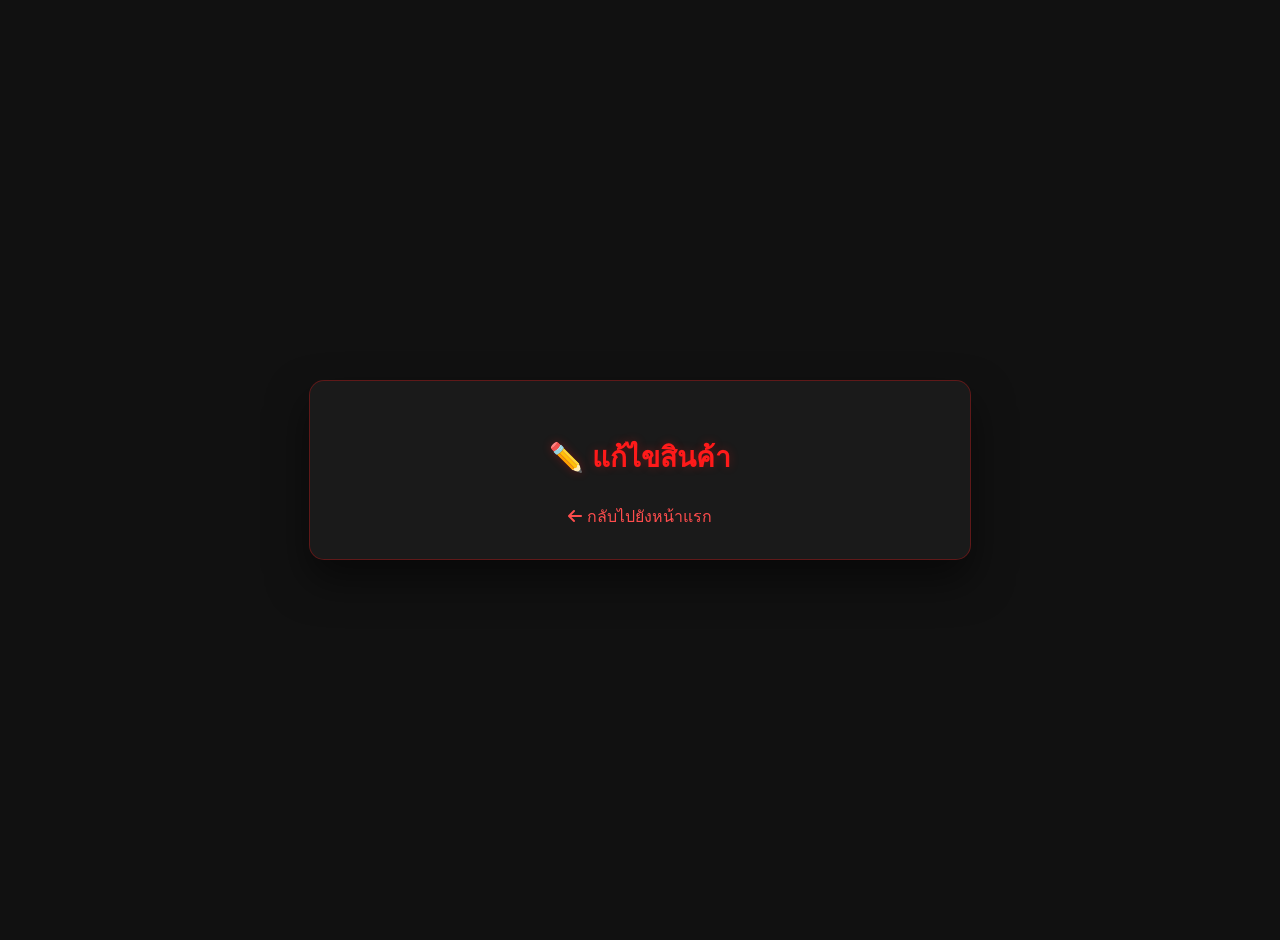
==== edit.html @ a6cf19a9 "Add files via upload" ====
<!DOCTYPE html>
<html lang="th">
<head>
    <meta charset="UTF-8">
    <meta name="viewport" content="width=device-width, initial-scale=1.0">
    <title>แก้ไขสินค้า | ร้านตรายางออนไลน์</title>
    <link rel="stylesheet" href="https://cdnjs.cloudflare.com/ajax/libs/font-awesome/6.4.0/css/all.min.css">
    <link rel="icon" type="image/png" href="../assets/img/LG.jpg">
    <style>
        /* คัดลอก CSS จาก edit.php ทั้งหมดมาวางไว้ที่นี่ */
        :root {
            --primary-red: #ff1a1a;
            --dark-red: #cc0000;
            --light-red: #ff4d4d;
            --bg-dark: #111;
            --bg-card: #1a1a1a;
            --text-light: #eee;
            --text-gray: #bbb;
        }
        
        body {
            font-family: 'Segoe UI', Tahoma, Geneva, Verdana, sans-serif;
            background: var(--bg-dark);
            min-height: 100vh;
            display: flex;
            justify-content: center;
            align-items: center;
            padding: 20px;
            margin: 0;
        }

        .container {
            background: var(--bg-card);
            max-width: 600px;
            width: 100%;
            padding: 30px;
            border-radius: 15px;
            box-shadow: 0 20px 40px rgba(0,0,0,0.5);
            border: 1px solid rgba(255, 26, 26, 0.3);
        }

        h2 {
            text-align: center;
            margin-bottom: 25px;
            color: var(--primary-red);
            font-size: 28px;
            text-shadow: 0 0 10px rgba(255, 26, 26, 0.3);
        }

        label {
            display: block;
            margin-top: 15px;
            font-weight: bold;
            color: var(--light-red);
            margin-bottom: 5px;
        }

        input, textarea, select {
            width: 100%;
            padding: 12px;
            margin-top: 5px;
            border: 2px solid rgba(255, 26, 26, 0.3);
            border-radius: 8px;
            background: #222;
            color: var(--text-light);
            font-size: 16px;
            transition: all 0.3s;
            box-sizing: border-box;
        }

        input:focus, textarea:focus, select:focus {
            outline: none;
            border-color: var(--primary-red);
            box-shadow: 0 0 10px rgba(255, 26, 26, 0.5);
        }

        textarea {
            resize: vertical;
            min-height: 100px;
            max-height: 200px;
        }

        .btn-group {
            margin-top: 25px;
            display: flex;
            gap: 15px;
        }

        button {
            flex: 1;
            padding: 14px;
            border: none;
            border-radius: 8px;
            cursor: pointer;
            font-size: 16px;
            font-weight: bold;
            transition: all 0.3s;
        }

        .save {
            background: linear-gradient(135deg, #28a745 0%, #1e7e34 100%);
            color: #fff;
        }

        .save:hover {
            background: linear-gradient(135deg, #1e7e34 0%, #145c2c 100%);
            transform: translateY(-2px);
            box-shadow: 0 5px 15px rgba(40, 167, 69, 0.4);
        }

        .cancel {
            background: linear-gradient(135deg, #dc3545 0%, #c82333 100%);
            color: #fff;
        }

        .cancel:hover {
            background: linear-gradient(135deg, #c82333 0%, #a71d2a 100%);
            transform: translateY(-2px);
            box-shadow: 0 5px 15px rgba(220, 53, 69, 0.4);
        }

        img {
            display: block;
            width: 100%;
            max-height: 300px;
            object-fit: contain;
            border-radius: 8px;
            margin-top: 10px;
            border: 2px solid rgba(255, 255, 255, 0.1);
            background: #111;
            padding: 10px;
            cursor: pointer;
            transition: all 0.3s;
        }

        img:hover {
            transform: scale(1.02);
            border-color: var(--primary-red);
        }

        .current-image {
            margin-top: 20px;
            padding: 15px;
            background: rgba(255, 255, 255, 0.05);
            border-radius: 8px;
            border-left: 4px solid var(--primary-red);
        }

        .current-image h4 {
            color: var(--primary-red);
            margin-top: 0;
            margin-bottom: 10px;
        }

        .file-input-wrapper {
            position: relative;
            overflow: hidden;
            display: inline-block;
            width: 100%;
            margin-top: 10px;
        }

        .file-input-wrapper input[type=file] {
            position: absolute;
            left: 0;
            top: 0;
            opacity: 0;
            width: 100%;
            height: 100%;
            cursor: pointer;
        }

        .file-input-label {
            display: flex;
            align-items: center;
            justify-content: space-between;
            padding: 12px;
            background: #222;
            border: 2px solid rgba(255, 26, 26, 0.3);
            border-radius: 8px;
            color: var(--text-gray);
            cursor: pointer;
            transition: all 0.3s;
        }

        .file-input-label:hover {
            border-color: var(--primary-red);
            color: var(--text-light);
        }

        .form-group {
            margin-bottom: 20px;
        }

        .message {
            padding: 12px;
            border-radius: 8px;
            margin-bottom: 20px;
            text-align: center;
            display: none;
        }

        .message.success {
            background: rgba(40, 167, 69, 0.2);
            color: #4CAF50;
            border: 1px solid rgba(40, 167, 69, 0.4);
        }

        .message.error {
            background: rgba(220, 53, 69, 0.2);
            color: #f44336;
            border: 1px solid rgba(220, 53, 69, 0.4);
        }

        .back-link {
            text-align: center;
            margin-top: 20px;
        }

        .back-link a {
            color: var(--light-red);
            text-decoration: none;
            display: inline-flex;
            align-items: center;
            gap: 5px;
            transition: all 0.3s;
        }

        .back-link a:hover {
            color: var(--primary-red);
            text-decoration: underline;
        }
        
        .modal {
            display: none;
            position: fixed;
            z-index: 1001;
            left: 0;
            top: 0;
            width: 100%;
            height: 100%;
            background: rgba(0, 0, 0, 0.9);
            justify-content: center;
            align-items: center;
        }
        
        .modal-content {
            max-width: 90%;
            max-height: 90%;
            border-radius: 10px;
            box-shadow: 0 0 30px rgba(255, 26, 26, 0.3);
        }
        
        .close-modal {
            position: absolute;
            top: 20px;
            right: 30px;
            color: white;
            font-size: 40px;
            cursor: pointer;
            transition: all 0.3s;
        }
        
        .close-modal:hover {
            color: var(--primary-red);
            transform: rotate(90deg);
        }
        
        #image-preview {
            max-width: 200px;
            border-radius: 8px;
            cursor: pointer;
        }
        
        small {
            color: var(--text-gray);
            font-size: 12px;
            display: block;
            margin-top: 5px;
        }

        .price-info {
            background: rgba(255, 26, 26, 0.1);
            padding: 12px;
            border-radius: 8px;
            margin: 10px 0;
            border-left: 3px solid var(--primary-red);
        }

        .price-info p {
            margin: 5px 0;
            color: var(--text-gray);
        }

        .price-info strong {
            color: var(--primary-red);
        }

        .loading {
            text-align: center;
            padding: 3rem;
            color: #e50914;
        }
    </style>
</head>
<body>

<div class="container">
    <h2>✏️ แก้ไขสินค้า</h2>
    
    <div id="message" class="message" style="display: none;"></div>
    <div id="loading" class="loading" style="display: none;">
        <i class="fas fa-spinner fa-spin fa-3x"></i>
        <p>กำลังโหลดข้อมูล...</p>
    </div>
    
    <form id="edit-product-form" style="display: none;">
        <input type="hidden" name="product_id" id="product_id">
        
        <div class="form-group">
            <label>ชื่อสินค้า *</label>
            <input type="text" name="product_name" id="product_name" 
                   placeholder="ชื่อสินค้า" required>
        </div>
        
        <div class="form-group">
            <label>ประเภทตรายาง *</label>
            <select name="product_category" id="product_category" required>
                <option value="">เลือกประเภท</option>
            </select>
            <small>เลือกประเภทของตรายาง</small>
        </div>
        
        <div class="form-group">
            <label>รูปร่างตรายาง *</label>
            <select name="product_shape" id="product_shape" required>
                <option value="">เลือกรูปร่าง</option>
            </select>
            <small>เลือกรูปร่างของตรายาง</small>
        </div>
        
        <div class="form-group">
            <label>ขนาดตรายาง *</label>
            <input type="text" name="product_size" id="product_size" 
                   placeholder="เช่น: 3x5 ซม., 4x6 ซม." required>
            <small>รูปแบบ: กว้างxยาว ซม. (เช่น 3x5 ซม.)</small>
        </div>
        
        <div class="form-group">
            <label>ราคา (บาท) *</label>
            <input type="number" name="product_price" id="product_price" 
                   placeholder="กรอกราคา" required min="0" step="0.01">
            <small>ราคาสินค้า</small>
            
            <div id="price-info" class="price-info" style="display: none;"></div>
        </div>
        
        <div class="form-group">
            <label>จำนวนในคลัง *</label>
            <input type="number" name="product_stock" id="product_stock" 
                   placeholder="กรอกจำนวนสินค้า" required min="0">
        </div>
        
        <div id="current-image-container" class="current-image" style="display: none;">
            <h4>รูปภาพปัจจุบัน:</h4>
            <p><small id="current-image-filename"></small></p>
            <p><small>ที่มา: GitHub Repository</small></p>
            <img id="current-image" src="" alt="Current product image"
                 onclick="previewImage(this.src)"
                 onerror="this.onerror=null; this.src='https://via.placeholder.com/300x200/1a1a1a/e50914?text=Image+Not+Found'">
        </div>
        
        <div class="form-group">
            <label>เปลี่ยนรูปภาพสินค้า (ถ้าต้องการ)</label>
            <div class="file-input-wrapper">
                <input type="file" id="product-image" name="product_image" accept="image/*">
                <div class="file-input-label">
                    <span id="file-name">เลือกรูปภาพใหม่...</span>
                    <i class="fas fa-upload"></i>
                </div>
            </div>
            <small>ปล่อยว่างไว้หากไม่ต้องการเปลี่ยนรูปภาพ</small>
            <img id="image-preview" style="display:none; margin-top:10px; max-width:200px; cursor:pointer;"
                 onclick="previewImage(this.src)"
                 onerror="this.onerror=null; this.src='https://via.placeholder.com/200x200/1a1a1a/e50914?text=Preview+Error'">
        </div>
        
        <div class="btn-group">
            <button type="submit" class="save">
                <i class="fas fa-save"></i> บันทึกการเปลี่ยนแปลง
            </button>
            <button type="button" class="cancel" onclick="goBack()">
                <i class="fas fa-times"></i> ยกเลิก
            </button>
        </div>
    </form>
    
    <div class="back-link">
        <a href="../index.html">
            <i class="fas fa-arrow-left"></i> กลับไปยังหน้าแรก
        </a>
    </div>
</div>

<!-- Modal for image preview -->
<div id="imageModal" class="modal">
    <span class="close-modal" onclick="closeModal()">&times;</span>
    <img class="modal-content" id="modalImage">
</div>

<script type="module">
    import { 
        getCategories, 
        getShapes, 
        getProductById, 
        updateProduct,
        getImageUrl,
        parseSize,
        supabaseRequest
    } from '../api/supabase.js';

    // Get product ID from URL
    const urlParams = new URLSearchParams(window.location.search);
    const productId = urlParams.get('id');

    if (!productId) {
        showMessage('ไม่พบรหัสสินค้า', 'error');
        setTimeout(() => {
            window.location.href = '../index.html';
        }, 2000);
    }

    // Load data
    async function loadData() {
        try {
            document.getElementById('loading').style.display = 'block';
            
            // Load categories and shapes
            const [categories, shapes, product] = await Promise.all([
                getCategories(),
                getShapes(),
                getProductById(productId)
            ]);
            
            if (!product) {
                throw new Error('ไม่พบสินค้า');
            }
            
            // Populate form
            document.getElementById('product_id').value = product.products_id;
            document.getElementById('product_name').value = product.products_name || '';
            document.getElementById('product_size').value = product.size || '';
            document.getElementById('product_price').value = product.products_price || 0;
            document.getElementById('product_stock').value = product.prod_stock || 0;
            
            // Populate categories
            const categorySelect = document.getElementById('product_category');
            categories.forEach(cat => {
                const option = document.createElement('option');
                option.value = cat.prod_role_id;
                option.textContent = cat.prod_role_name;
                if (cat.prod_role_id === product.prod_role_id) {
                    option.selected = true;
                }
                categorySelect.appendChild(option);
            });
            
            // Populate shapes
            const shapeSelect = document.getElementById('product_shape');
            shapes.forEach(shape => {
                const option = document.createElement('option');
                option.value = shape.shape_id;
                option.textContent = shape.shape_name;
                if (shape.shape_id === product.shape_id) {
                    option.selected = true;
                }
                shapeSelect.appendChild(option);
            });
            
            // Show current image
            if (product.prod_img) {
                document.getElementById('current-image-container').style.display = 'block';
                document.getElementById('current-image-filename').textContent = 
                    `ชื่อไฟล์: ${product.prod_img.split('/').pop()}`;
                document.getElementById('current-image').src = getImageUrl(product.prod_img);
            }
            
            // Calculate price info
            updatePriceInfo(product.size);
            
            document.getElementById('loading').style.display = 'none';
            document.getElementById('edit-product-form').style.display = 'block';
            
        } catch (error) {
            console.error('Error loading data:', error);
            document.getElementById('loading').style.display = 'none';
            showMessage('ไม่สามารถโหลดข้อมูลได้: ' + error.message, 'error');
        }
    }

    // Update price info
    function updatePriceInfo(size) {
        const sizeData = parseSize(size);
        const width = sizeData.width;
        const length = sizeData.length;
        
        if (width > 0 && length > 0) {
            const area = width * length;
            const pricePerArea = 2.5;
            const calculatedPrice = area * pricePerArea;
            
            document.getElementById('price-info').style.display = 'block';
            document.getElementById('price-info').innerHTML = `
                <p><i class="fas fa-calculator"></i> <strong>การคำนวณราคา:</strong></p>
                <p>กว้าง: ${width} ซม. x ยาว: ${length} ซม. = พื้นที่ ${area.toFixed(2)} ตร.ซม.</p>
                <p>ราคาต่อพื้นที่: ฿${pricePerArea.toFixed(2)}/ตร.ซม.</p>
                <p>ราคาคำนวณ: ฿${calculatedPrice.toFixed(2)}</p>
                <p><small>* ราคาที่ตั้งไว้อาจแตกต่างจากราคาคำนวณ</small></p>
            `;
        } else {
            document.getElementById('price-info').style.display = 'none';
        }
    }

    // Handle form submit
    document.getElementById('edit-product-form').addEventListener('submit', async (e) => {
        e.preventDefault();
        
        const name = document.getElementById('product_name').value.trim();
        const category = document.getElementById('product_category').value;
        const shape = document.getElementById('product_shape').value;
        const size = document.getElementById('product_size').value.trim();
        const price = parseFloat(document.getElementById('product_price').value);
        const stock = parseInt(document.getElementById('product_stock').value);
        
        // Validation
        if (!name) {
            showMessage('กรุณากรอกชื่อสินค้า', 'error');
            return;
        }
        
        if (!category) {
            showMessage('กรุณาเลือกประเภทตรายาง', 'error');
            return;
        }
        
        if (!shape) {
            showMessage('กรุณาเลือกรูปร่างตรายาง', 'error');
            return;
        }
        
        if (!size) {
            showMessage('กรุณากรอกขนาดตรายาง', 'error');
            return;
        }
        
        if (price <= 0) {
            showMessage('กรุณากรอกราคาที่ถูกต้อง', 'error');
            return;
        }
        
        if (stock < 0) {
            showMessage('กรุณากรอกจำนวนสต็อกที่ถูกต้อง', 'error');
            return;
        }
        
        const submitBtn = e.target.querySelector('.save');
        const originalText = submitBtn.innerHTML;
        submitBtn.innerHTML = '<i class="fas fa-spinner fa-spin"></i> กำลังบันทึก...';
        submitBtn.disabled = true;
        
        try {
            const data = {
                products_name: name,
                prod_role_id: parseInt(category),
                shape_id: parseInt(shape),
                size: size,
                products_price: price,
                prod_stock: stock
            };
            
            // Handle image upload (ถ้าต้องการ)
            // สำหรับ GitHub เราอาจจะต้องใช้ API แยก
            
            await updateProduct(productId, data);
            
            showMessage('บันทึกการเปลี่ยนแปลงสำเร็จ!', 'success');
            setTimeout(() => {
                window.location.href = '../index.html';
            }, 1500);
            
        } catch (error) {
            console.error('Error updating product:', error);
            showMessage('เกิดข้อผิดพลาด: ' + error.message, 'error');
        } finally {
            submitBtn.innerHTML = originalText;
            submitBtn.disabled = false;
        }
    });

    // Update price info when size changes
    document.getElementById('product_size').addEventListener('input', (e) => {
        updatePriceInfo(e.target.value);
    });

    // File input preview
    document.getElementById('product-image').addEventListener('change', function(e) {
        const fileName = e.target.files[0]?.name || 'เลือกรูปภาพใหม่...';
        document.getElementById('file-name').textContent = fileName;
        
        const preview = document.getElementById('image-preview');
        if (e.target.files && e.target.files[0]) {
            const reader = new FileReader();
            reader.onload = function(e) {
                preview.src = e.target.result;
                preview.style.display = 'block';
            }
            reader.readAsDataURL(e.target.files[0]);
        }
    });

    // Modal functions
    window.previewImage = function(src) {
        document.getElementById('imageModal').style.display = 'flex';
        document.getElementById('modalImage').src = src;
    };

    window.closeModal = function() {
        document.getElementById('imageModal').style.display = 'none';
    };

    document.getElementById('imageModal').addEventListener('click', function(e) {
        if (e.target === this) {
            closeModal();
        }
    });

    document.addEventListener('keydown', function(e) {
        if (e.key === 'Escape') {
            closeModal();
        }
    });

    // Show message
    function showMessage(text, type = 'info') {
        const messageDiv = document.getElementById('message');
        messageDiv.textContent = text;
        messageDiv.className = `message ${type}`;
        messageDiv.style.display = 'block';
        
        setTimeout(() => {
            messageDiv.style.display = 'none';
        }, 5000);
    }

    window.goBack = function() {
        window.location.href = '../index.html';
    };

    // Start loading
    loadData();
</script>
</body>
</html>
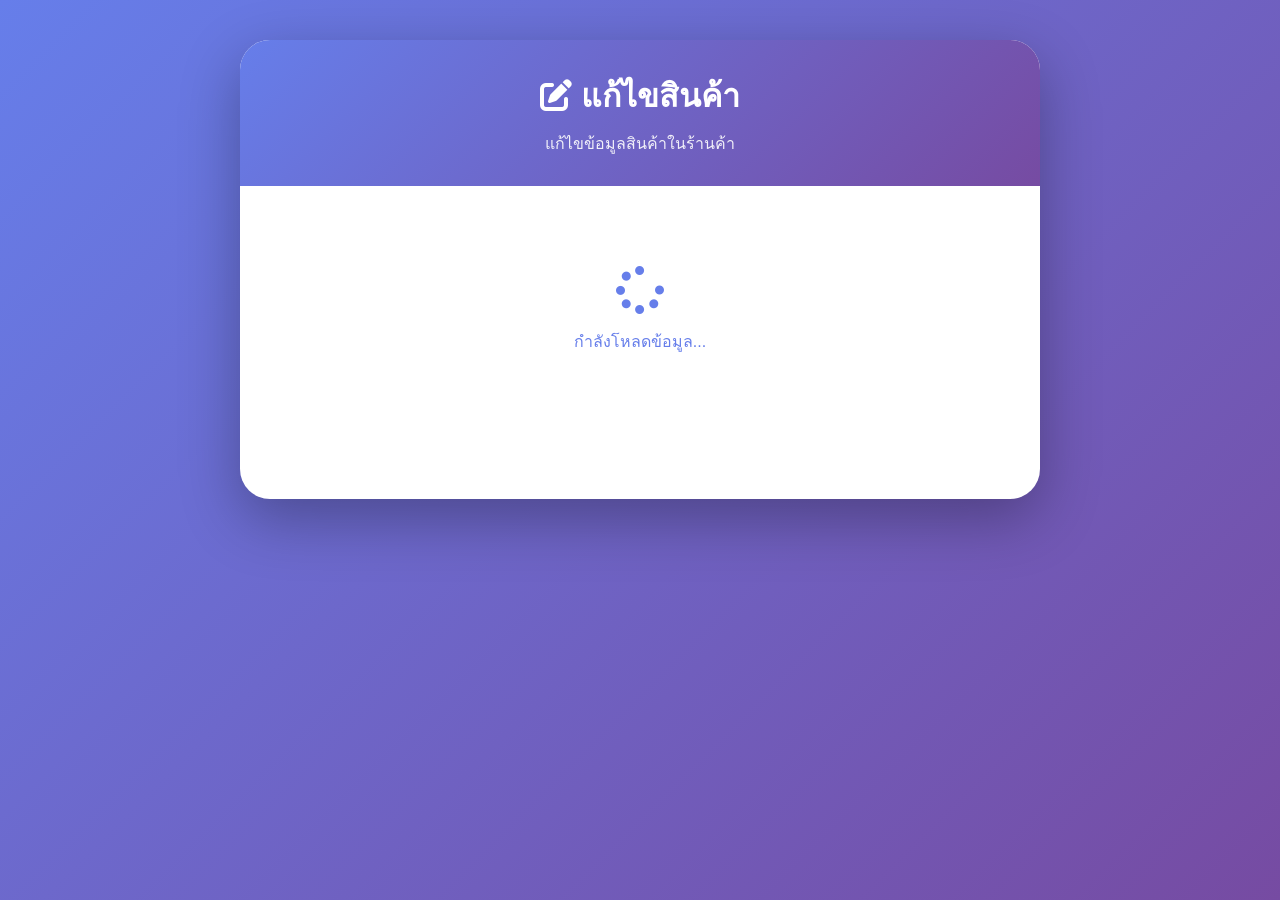
==== commit 94a90064: "Update edit.html" ====
--- a/edit.html
+++ b/edit.html
@@ -5,162 +5,112 @@
     <meta name="viewport" content="width=device-width, initial-scale=1.0">
     <title>แก้ไขสินค้า | ร้านตรายางออนไลน์</title>
     <link rel="stylesheet" href="https://cdnjs.cloudflare.com/ajax/libs/font-awesome/6.4.0/css/all.min.css">
-    <link rel="icon" type="image/png" href="../assets/img/LG.jpg">
     <style>
-        /* คัดลอก CSS จาก edit.php ทั้งหมดมาวางไว้ที่นี่ */
-        :root {
-            --primary-red: #ff1a1a;
-            --dark-red: #cc0000;
-            --light-red: #ff4d4d;
-            --bg-dark: #111;
-            --bg-card: #1a1a1a;
-            --text-light: #eee;
-            --text-gray: #bbb;
-        }
-        
+        * {
+            margin: 0;
+            padding: 0;
+            box-sizing: border-box;
+        }
+
         body {
             font-family: 'Segoe UI', Tahoma, Geneva, Verdana, sans-serif;
-            background: var(--bg-dark);
+            background: linear-gradient(135deg, #667eea 0%, #764ba2 100%);
             min-height: 100vh;
-            display: flex;
-            justify-content: center;
-            align-items: center;
-            padding: 20px;
-            margin: 0;
+            padding: 40px 20px;
         }
 
         .container {
-            background: var(--bg-card);
-            max-width: 600px;
-            width: 100%;
+            max-width: 800px;
+            margin: 0 auto;
+            background: white;
+            border-radius: 30px;
+            box-shadow: 0 20px 60px rgba(0,0,0,0.3);
+            overflow: hidden;
+        }
+
+        .header {
+            background: linear-gradient(135deg, #667eea, #764ba2);
             padding: 30px;
-            border-radius: 15px;
-            box-shadow: 0 20px 40px rgba(0,0,0,0.5);
-            border: 1px solid rgba(255, 26, 26, 0.3);
-        }
-
-        h2 {
             text-align: center;
+            color: white;
+        }
+
+        .header h1 {
+            font-size: 2rem;
+            margin-bottom: 10px;
+        }
+
+        .header p {
+            opacity: 0.9;
+        }
+
+        .content {
+            padding: 40px;
+        }
+
+        .form-group {
             margin-bottom: 25px;
-            color: var(--primary-red);
-            font-size: 28px;
-            text-shadow: 0 0 10px rgba(255, 26, 26, 0.3);
         }
 
         label {
             display: block;
-            margin-top: 15px;
-            font-weight: bold;
-            color: var(--light-red);
-            margin-bottom: 5px;
-        }
-
-        input, textarea, select {
+            margin-bottom: 8px;
+            font-weight: 600;
+            color: #667eea;
+            font-size: 1rem;
+        }
+
+        input, select, textarea {
             width: 100%;
-            padding: 12px;
-            margin-top: 5px;
-            border: 2px solid rgba(255, 26, 26, 0.3);
-            border-radius: 8px;
-            background: #222;
-            color: var(--text-light);
-            font-size: 16px;
+            padding: 12px 15px;
+            border: 2px solid #e0e0e0;
+            border-radius: 15px;
+            font-size: 1rem;
             transition: all 0.3s;
-            box-sizing: border-box;
-        }
-
-        input:focus, textarea:focus, select:focus {
+            background: #f8f9fa;
+        }
+
+        input:focus, select:focus, textarea:focus {
             outline: none;
-            border-color: var(--primary-red);
-            box-shadow: 0 0 10px rgba(255, 26, 26, 0.5);
-        }
-
-        textarea {
-            resize: vertical;
-            min-height: 100px;
-            max-height: 200px;
-        }
-
-        .btn-group {
-            margin-top: 25px;
+            border-color: #667eea;
+            box-shadow: 0 0 0 3px rgba(102, 126, 234, 0.1);
+            background: white;
+        }
+
+        .current-image {
+            margin: 20px 0;
+            padding: 20px;
+            background: #f8f9fa;
+            border-radius: 20px;
+            border: 2px solid #e0e0e0;
+        }
+
+        .current-image h3 {
+            color: #667eea;
+            margin-bottom: 15px;
             display: flex;
-            gap: 15px;
-        }
-
-        button {
-            flex: 1;
-            padding: 14px;
-            border: none;
-            border-radius: 8px;
+            align-items: center;
+            gap: 10px;
+        }
+
+        .image-preview {
+            max-width: 300px;
+            border-radius: 15px;
+            box-shadow: 0 10px 30px rgba(0,0,0,0.1);
             cursor: pointer;
-            font-size: 16px;
-            font-weight: bold;
-            transition: all 0.3s;
-        }
-
-        .save {
-            background: linear-gradient(135deg, #28a745 0%, #1e7e34 100%);
-            color: #fff;
-        }
-
-        .save:hover {
-            background: linear-gradient(135deg, #1e7e34 0%, #145c2c 100%);
-            transform: translateY(-2px);
-            box-shadow: 0 5px 15px rgba(40, 167, 69, 0.4);
-        }
-
-        .cancel {
-            background: linear-gradient(135deg, #dc3545 0%, #c82333 100%);
-            color: #fff;
-        }
-
-        .cancel:hover {
-            background: linear-gradient(135deg, #c82333 0%, #a71d2a 100%);
-            transform: translateY(-2px);
-            box-shadow: 0 5px 15px rgba(220, 53, 69, 0.4);
-        }
-
-        img {
-            display: block;
-            width: 100%;
-            max-height: 300px;
-            object-fit: contain;
-            border-radius: 8px;
+            transition: transform 0.3s;
+        }
+
+        .image-preview:hover {
+            transform: scale(1.05);
+        }
+
+        .file-upload {
+            position: relative;
             margin-top: 10px;
-            border: 2px solid rgba(255, 255, 255, 0.1);
-            background: #111;
-            padding: 10px;
-            cursor: pointer;
-            transition: all 0.3s;
-        }
-
-        img:hover {
-            transform: scale(1.02);
-            border-color: var(--primary-red);
-        }
-
-        .current-image {
-            margin-top: 20px;
-            padding: 15px;
-            background: rgba(255, 255, 255, 0.05);
-            border-radius: 8px;
-            border-left: 4px solid var(--primary-red);
-        }
-
-        .current-image h4 {
-            color: var(--primary-red);
-            margin-top: 0;
-            margin-bottom: 10px;
-        }
-
-        .file-input-wrapper {
-            position: relative;
-            overflow: hidden;
-            display: inline-block;
-            width: 100%;
-            margin-top: 10px;
-        }
-
-        .file-input-wrapper input[type=file] {
+        }
+
+        .file-upload input[type="file"] {
             position: absolute;
             left: 0;
             top: 0;
@@ -170,46 +120,116 @@
             cursor: pointer;
         }
 
-        .file-input-label {
+        .file-upload-label {
             display: flex;
             align-items: center;
-            justify-content: space-between;
-            padding: 12px;
-            background: #222;
-            border: 2px solid rgba(255, 26, 26, 0.3);
-            border-radius: 8px;
-            color: var(--text-gray);
+            justify-content: center;
+            gap: 10px;
+            padding: 15px;
+            background: linear-gradient(135deg, #667eea, #764ba2);
+            color: white;
+            border-radius: 15px;
+            cursor: pointer;
+            transition: transform 0.3s, box-shadow 0.3s;
+            font-weight: 500;
+        }
+
+        .file-upload-label:hover {
+            transform: translateY(-2px);
+            box-shadow: 0 10px 20px rgba(102, 126, 234, 0.3);
+        }
+
+        .price-info {
+            background: linear-gradient(135deg, #667eea10, #764ba210);
+            padding: 20px;
+            border-radius: 15px;
+            margin: 20px 0;
+            border-left: 4px solid #667eea;
+        }
+
+        .price-info p {
+            margin: 5px 0;
+            color: #555;
+        }
+
+        .price-info strong {
+            color: #667eea;
+        }
+
+        .btn-group {
+            display: flex;
+            gap: 15px;
+            margin-top: 30px;
+        }
+
+        .btn {
+            flex: 1;
+            padding: 15px;
+            border: none;
+            border-radius: 15px;
+            font-weight: 600;
             cursor: pointer;
             transition: all 0.3s;
-        }
-
-        .file-input-label:hover {
-            border-color: var(--primary-red);
-            color: var(--text-light);
-        }
-
-        .form-group {
+            display: flex;
+            align-items: center;
+            justify-content: center;
+            gap: 10px;
+            font-size: 1rem;
+        }
+
+        .btn-save {
+            background: linear-gradient(135deg, #4CAF50, #45a049);
+            color: white;
+        }
+
+        .btn-save:hover {
+            transform: translateY(-2px);
+            box-shadow: 0 10px 20px rgba(76, 175, 80, 0.3);
+        }
+
+        .btn-cancel {
+            background: linear-gradient(135deg, #f44336, #e53935);
+            color: white;
+        }
+
+        .btn-cancel:hover {
+            transform: translateY(-2px);
+            box-shadow: 0 10px 20px rgba(244, 67, 54, 0.3);
+        }
+
+        .message {
+            padding: 15px;
+            border-radius: 15px;
             margin-bottom: 20px;
-        }
-
-        .message {
-            padding: 12px;
-            border-radius: 8px;
-            margin-bottom: 20px;
+            display: none;
+            align-items: center;
+            gap: 10px;
+            font-weight: 500;
+        }
+
+        .message.success {
+            background: #d4edda;
+            color: #155724;
+            border: 1px solid #c3e6cb;
+            display: flex;
+        }
+
+        .message.error {
+            background: #f8d7da;
+            color: #721c24;
+            border: 1px solid #f5c6cb;
+            display: flex;
+        }
+
+        .loading {
             text-align: center;
-            display: none;
-        }
-
-        .message.success {
-            background: rgba(40, 167, 69, 0.2);
-            color: #4CAF50;
-            border: 1px solid rgba(40, 167, 69, 0.4);
-        }
-
-        .message.error {
-            background: rgba(220, 53, 69, 0.2);
-            color: #f44336;
-            border: 1px solid rgba(220, 53, 69, 0.4);
+            padding: 40px;
+            color: #667eea;
+        }
+
+        .loading i {
+            font-size: 3rem;
+            margin-bottom: 15px;
         }
 
         .back-link {
@@ -218,447 +238,466 @@
         }
 
         .back-link a {
-            color: var(--light-red);
+            color: white;
             text-decoration: none;
             display: inline-flex;
             align-items: center;
             gap: 5px;
+            padding: 10px 20px;
+            background: rgba(255,255,255,0.2);
+            border-radius: 30px;
             transition: all 0.3s;
         }
 
         .back-link a:hover {
-            color: var(--primary-red);
-            text-decoration: underline;
-        }
-        
+            background: rgba(255,255,255,0.3);
+            transform: translateY(-2px);
+        }
+
+        small {
+            color: #888;
+            font-size: 0.85rem;
+            display: block;
+            margin-top: 5px;
+        }
+
         .modal {
             display: none;
             position: fixed;
-            z-index: 1001;
+            top: 0;
             left: 0;
-            top: 0;
             width: 100%;
             height: 100%;
-            background: rgba(0, 0, 0, 0.9);
+            background: rgba(0,0,0,0.9);
+            z-index: 2000;
             justify-content: center;
             align-items: center;
         }
-        
-        .modal-content {
+
+        .modal img {
             max-width: 90%;
             max-height: 90%;
             border-radius: 10px;
-            box-shadow: 0 0 30px rgba(255, 26, 26, 0.3);
-        }
-        
-        .close-modal {
+        }
+
+        .modal .close {
             position: absolute;
             top: 20px;
             right: 30px;
             color: white;
             font-size: 40px;
             cursor: pointer;
-            transition: all 0.3s;
-        }
-        
-        .close-modal:hover {
-            color: var(--primary-red);
-            transform: rotate(90deg);
-        }
-        
-        #image-preview {
-            max-width: 200px;
-            border-radius: 8px;
-            cursor: pointer;
-        }
-        
-        small {
-            color: var(--text-gray);
-            font-size: 12px;
-            display: block;
-            margin-top: 5px;
-        }
-
-        .price-info {
-            background: rgba(255, 26, 26, 0.1);
-            padding: 12px;
-            border-radius: 8px;
-            margin: 10px 0;
-            border-left: 3px solid var(--primary-red);
-        }
-
-        .price-info p {
-            margin: 5px 0;
-            color: var(--text-gray);
-        }
-
-        .price-info strong {
-            color: var(--primary-red);
-        }
-
-        .loading {
-            text-align: center;
-            padding: 3rem;
-            color: #e50914;
+            transition: color 0.3s;
+        }
+
+        .modal .close:hover {
+            color: #667eea;
+        }
+
+        @media (max-width: 768px) {
+            .container {
+                border-radius: 20px;
+            }
+
+            .header {
+                padding: 20px;
+            }
+
+            .header h1 {
+                font-size: 1.5rem;
+            }
+
+            .content {
+                padding: 20px;
+            }
+
+            .btn-group {
+                flex-direction: column;
+            }
+
+            .btn {
+                width: 100%;
+            }
         }
     </style>
 </head>
 <body>
-
-<div class="container">
-    <h2>✏️ แก้ไขสินค้า</h2>
-    
-    <div id="message" class="message" style="display: none;"></div>
-    <div id="loading" class="loading" style="display: none;">
-        <i class="fas fa-spinner fa-spin fa-3x"></i>
-        <p>กำลังโหลดข้อมูล...</p>
+    <div class="container">
+        <div class="header">
+            <h1><i class="fas fa-edit"></i> แก้ไขสินค้า</h1>
+            <p>แก้ไขข้อมูลสินค้าในร้านค้า</p>
+        </div>
+        
+        <div class="content">
+            <div id="message" class="message"></div>
+            
+            <div id="loading" class="loading">
+                <i class="fas fa-spinner fa-spin"></i>
+                <p>กำลังโหลดข้อมูล...</p>
+            </div>
+            
+            <form id="edit-product-form" style="display: none;">
+                <input type="hidden" id="product_id" name="product_id">
+                
+                <div class="form-group">
+                    <label><i class="fas fa-tag"></i> ชื่อสินค้า *</label>
+                    <input type="text" id="product_name" name="product_name" 
+                           placeholder="กรุณากรอกชื่อสินค้า" required>
+                </div>
+                
+                <div class="form-group">
+                    <label><i class="fas fa-list"></i> ประเภทตรายาง *</label>
+                    <select id="product_category" name="product_category" required>
+                        <option value="">เลือกประเภท</option>
+                    </select>
+                </div>
+                
+                <div class="form-group">
+                    <label><i class="fas fa-shape"></i> รูปร่างตรายาง *</label>
+                    <select id="product_shape" name="product_shape" required>
+                        <option value="">เลือกรูปร่าง</option>
+                    </select>
+                </div>
+                
+                <div class="form-group">
+                    <label><i class="fas fa-ruler"></i> ขนาดตรายาง *</label>
+                    <input type="text" id="product_size" name="product_size" 
+                           placeholder="เช่น: 3x5 ซม., 4x6 ซม." required>
+                    <small>รูปแบบ: กว้างxยาว ซม. (เช่น 3x5 ซม.)</small>
+                </div>
+                
+                <div class="form-group">
+                    <label><i class="fas fa-coins"></i> ราคา (บาท) *</label>
+                    <input type="number" id="product_price" name="product_price" 
+                           placeholder="กรอกราคาสินค้า" required min="0" step="0.01">
+                    <small>ราคาขายจริง (อาจแตกต่างจากราคาคำนวณ)</small>
+                    
+                    <div id="price-info" class="price-info" style="display: none;"></div>
+                </div>
+                
+                <div class="form-group">
+                    <label><i class="fas fa-boxes"></i> จำนวนในคลัง *</label>
+                    <input type="number" id="product_stock" name="product_stock" 
+                           placeholder="กรอกจำนวนสินค้า" required min="0">
+                </div>
+                
+                <div id="current-image-container" class="current-image" style="display: none;">
+                    <h3><i class="fas fa-image"></i> รูปภาพปัจจุบัน</h3>
+                    <p id="current-image-filename" style="color: #666; margin-bottom: 10px;"></p>
+                    <img id="current-image" src="" alt="Current product image" 
+                         class="image-preview" onclick="previewImage(this.src)">
+                    <p style="margin-top: 10px; color: #888;">
+                        <i class="fas fa-info-circle"></i> รูปภาพจาก GitHub repository
+                    </p>
+                </div>
+                
+                <div class="form-group">
+                    <label><i class="fas fa-upload"></i> เปลี่ยนรูปภาพ</label>
+                    <div class="file-upload">
+                        <input type="file" id="product-image" accept="image/*">
+                        <div class="file-upload-label">
+                            <i class="fas fa-cloud-upload-alt"></i>
+                            <span id="file-name">เลือกรูปภาพใหม่...</span>
+                        </div>
+                    </div>
+                    <small>ปล่อยว่างไว้หากไม่ต้องการเปลี่ยนรูปภาพ</small>
+                    <img id="image-preview" style="display:none; max-width:200px; margin-top:15px; border-radius:10px; cursor:pointer;"
+                         onclick="previewImage(this.src)">
+                </div>
+                
+                <div class="btn-group">
+                    <button type="submit" class="btn btn-save">
+                        <i class="fas fa-save"></i> บันทึกการเปลี่ยนแปลง
+                    </button>
+                    <button type="button" class="btn btn-cancel" onclick="goBack()">
+                        <i class="fas fa-times"></i> ยกเลิก
+                    </button>
+                </div>
+            </form>
+            
+            <div class="back-link">
+                <a href="../index.html">
+                    <i class="fas fa-arrow-left"></i> กลับไปหน้าร้านค้า
+                </a>
+            </div>
+        </div>
     </div>
     
-    <form id="edit-product-form" style="display: none;">
-        <input type="hidden" name="product_id" id="product_id">
-        
-        <div class="form-group">
-            <label>ชื่อสินค้า *</label>
-            <input type="text" name="product_name" id="product_name" 
-                   placeholder="ชื่อสินค้า" required>
-        </div>
-        
-        <div class="form-group">
-            <label>ประเภทตรายาง *</label>
-            <select name="product_category" id="product_category" required>
-                <option value="">เลือกประเภท</option>
-            </select>
-            <small>เลือกประเภทของตรายาง</small>
-        </div>
-        
-        <div class="form-group">
-            <label>รูปร่างตรายาง *</label>
-            <select name="product_shape" id="product_shape" required>
-                <option value="">เลือกรูปร่าง</option>
-            </select>
-            <small>เลือกรูปร่างของตรายาง</small>
-        </div>
-        
-        <div class="form-group">
-            <label>ขนาดตรายาง *</label>
-            <input type="text" name="product_size" id="product_size" 
-                   placeholder="เช่น: 3x5 ซม., 4x6 ซม." required>
-            <small>รูปแบบ: กว้างxยาว ซม. (เช่น 3x5 ซม.)</small>
-        </div>
-        
-        <div class="form-group">
-            <label>ราคา (บาท) *</label>
-            <input type="number" name="product_price" id="product_price" 
-                   placeholder="กรอกราคา" required min="0" step="0.01">
-            <small>ราคาสินค้า</small>
-            
-            <div id="price-info" class="price-info" style="display: none;"></div>
-        </div>
-        
-        <div class="form-group">
-            <label>จำนวนในคลัง *</label>
-            <input type="number" name="product_stock" id="product_stock" 
-                   placeholder="กรอกจำนวนสินค้า" required min="0">
-        </div>
-        
-        <div id="current-image-container" class="current-image" style="display: none;">
-            <h4>รูปภาพปัจจุบัน:</h4>
-            <p><small id="current-image-filename"></small></p>
-            <p><small>ที่มา: GitHub Repository</small></p>
-            <img id="current-image" src="" alt="Current product image"
-                 onclick="previewImage(this.src)"
-                 onerror="this.onerror=null; this.src='https://via.placeholder.com/300x200/1a1a1a/e50914?text=Image+Not+Found'">
-        </div>
-        
-        <div class="form-group">
-            <label>เปลี่ยนรูปภาพสินค้า (ถ้าต้องการ)</label>
-            <div class="file-input-wrapper">
-                <input type="file" id="product-image" name="product_image" accept="image/*">
-                <div class="file-input-label">
-                    <span id="file-name">เลือกรูปภาพใหม่...</span>
-                    <i class="fas fa-upload"></i>
-                </div>
-            </div>
-            <small>ปล่อยว่างไว้หากไม่ต้องการเปลี่ยนรูปภาพ</small>
-            <img id="image-preview" style="display:none; margin-top:10px; max-width:200px; cursor:pointer;"
-                 onclick="previewImage(this.src)"
-                 onerror="this.onerror=null; this.src='https://via.placeholder.com/200x200/1a1a1a/e50914?text=Preview+Error'">
-        </div>
-        
-        <div class="btn-group">
-            <button type="submit" class="save">
-                <i class="fas fa-save"></i> บันทึกการเปลี่ยนแปลง
-            </button>
-            <button type="button" class="cancel" onclick="goBack()">
-                <i class="fas fa-times"></i> ยกเลิก
-            </button>
-        </div>
-    </form>
-    
-    <div class="back-link">
-        <a href="../index.html">
-            <i class="fas fa-arrow-left"></i> กลับไปยังหน้าแรก
-        </a>
+    <!-- Modal for image preview -->
+    <div id="imageModal" class="modal">
+        <span class="close" onclick="closeModal()">&times;</span>
+        <img id="modalImage">
     </div>
-</div>
-
-<!-- Modal for image preview -->
-<div id="imageModal" class="modal">
-    <span class="close-modal" onclick="closeModal()">&times;</span>
-    <img class="modal-content" id="modalImage">
-</div>
-
-<script type="module">
-    import { 
-        getCategories, 
-        getShapes, 
-        getProductById, 
-        updateProduct,
-        getImageUrl,
-        parseSize,
-        supabaseRequest
-    } from '../api/supabase.js';
-
-    // Get product ID from URL
-    const urlParams = new URLSearchParams(window.location.search);
-    const productId = urlParams.get('id');
-
-    if (!productId) {
-        showMessage('ไม่พบรหัสสินค้า', 'error');
-        setTimeout(() => {
-            window.location.href = '../index.html';
-        }, 2000);
-    }
-
-    // Load data
-    async function loadData() {
-        try {
-            document.getElementById('loading').style.display = 'block';
-            
-            // Load categories and shapes
-            const [categories, shapes, product] = await Promise.all([
-                getCategories(),
-                getShapes(),
-                getProductById(productId)
-            ]);
-            
-            if (!product) {
-                throw new Error('ไม่พบสินค้า');
-            }
-            
-            // Populate form
-            document.getElementById('product_id').value = product.products_id;
-            document.getElementById('product_name').value = product.products_name || '';
-            document.getElementById('product_size').value = product.size || '';
-            document.getElementById('product_price').value = product.products_price || 0;
-            document.getElementById('product_stock').value = product.prod_stock || 0;
-            
-            // Populate categories
-            const categorySelect = document.getElementById('product_category');
-            categories.forEach(cat => {
-                const option = document.createElement('option');
-                option.value = cat.prod_role_id;
-                option.textContent = cat.prod_role_name;
-                if (cat.prod_role_id === product.prod_role_id) {
-                    option.selected = true;
-                }
-                categorySelect.appendChild(option);
-            });
-            
-            // Populate shapes
-            const shapeSelect = document.getElementById('product_shape');
-            shapes.forEach(shape => {
-                const option = document.createElement('option');
-                option.value = shape.shape_id;
-                option.textContent = shape.shape_name;
-                if (shape.shape_id === product.shape_id) {
-                    option.selected = true;
-                }
-                shapeSelect.appendChild(option);
-            });
-            
-            // Show current image
-            if (product.prod_img) {
-                document.getElementById('current-image-container').style.display = 'block';
-                document.getElementById('current-image-filename').textContent = 
-                    `ชื่อไฟล์: ${product.prod_img.split('/').pop()}`;
-                document.getElementById('current-image').src = getImageUrl(product.prod_img);
-            }
-            
-            // Calculate price info
-            updatePriceInfo(product.size);
-            
-            document.getElementById('loading').style.display = 'none';
-            document.getElementById('edit-product-form').style.display = 'block';
-            
-        } catch (error) {
-            console.error('Error loading data:', error);
-            document.getElementById('loading').style.display = 'none';
-            showMessage('ไม่สามารถโหลดข้อมูลได้: ' + error.message, 'error');
-        }
-    }
-
-    // Update price info
-    function updatePriceInfo(size) {
-        const sizeData = parseSize(size);
-        const width = sizeData.width;
-        const length = sizeData.length;
-        
-        if (width > 0 && length > 0) {
-            const area = width * length;
-            const pricePerArea = 2.5;
-            const calculatedPrice = area * pricePerArea;
-            
-            document.getElementById('price-info').style.display = 'block';
-            document.getElementById('price-info').innerHTML = `
-                <p><i class="fas fa-calculator"></i> <strong>การคำนวณราคา:</strong></p>
-                <p>กว้าง: ${width} ซม. x ยาว: ${length} ซม. = พื้นที่ ${area.toFixed(2)} ตร.ซม.</p>
-                <p>ราคาต่อพื้นที่: ฿${pricePerArea.toFixed(2)}/ตร.ซม.</p>
-                <p>ราคาคำนวณ: ฿${calculatedPrice.toFixed(2)}</p>
-                <p><small>* ราคาที่ตั้งไว้อาจแตกต่างจากราคาคำนวณ</small></p>
-            `;
-        } else {
-            document.getElementById('price-info').style.display = 'none';
-        }
-    }
-
-    // Handle form submit
-    document.getElementById('edit-product-form').addEventListener('submit', async (e) => {
-        e.preventDefault();
-        
-        const name = document.getElementById('product_name').value.trim();
-        const category = document.getElementById('product_category').value;
-        const shape = document.getElementById('product_shape').value;
-        const size = document.getElementById('product_size').value.trim();
-        const price = parseFloat(document.getElementById('product_price').value);
-        const stock = parseInt(document.getElementById('product_stock').value);
-        
-        // Validation
-        if (!name) {
-            showMessage('กรุณากรอกชื่อสินค้า', 'error');
-            return;
-        }
-        
-        if (!category) {
-            showMessage('กรุณาเลือกประเภทตรายาง', 'error');
-            return;
-        }
-        
-        if (!shape) {
-            showMessage('กรุณาเลือกรูปร่างตรายาง', 'error');
-            return;
-        }
-        
-        if (!size) {
-            showMessage('กรุณากรอกขนาดตรายาง', 'error');
-            return;
-        }
-        
-        if (price <= 0) {
-            showMessage('กรุณากรอกราคาที่ถูกต้อง', 'error');
-            return;
-        }
-        
-        if (stock < 0) {
-            showMessage('กรุณากรอกจำนวนสต็อกที่ถูกต้อง', 'error');
-            return;
-        }
-        
-        const submitBtn = e.target.querySelector('.save');
-        const originalText = submitBtn.innerHTML;
-        submitBtn.innerHTML = '<i class="fas fa-spinner fa-spin"></i> กำลังบันทึก...';
-        submitBtn.disabled = true;
-        
-        try {
-            const data = {
-                products_name: name,
-                prod_role_id: parseInt(category),
-                shape_id: parseInt(shape),
-                size: size,
-                products_price: price,
-                prod_stock: stock
-            };
-            
-            // Handle image upload (ถ้าต้องการ)
-            // สำหรับ GitHub เราอาจจะต้องใช้ API แยก
-            
-            await updateProduct(productId, data);
-            
-            showMessage('บันทึกการเปลี่ยนแปลงสำเร็จ!', 'success');
+
+    <script type="module">
+        import { 
+            getCategories, 
+            getShapes, 
+            getProductById, 
+            updateProduct,
+            getPriceRate,
+            getImageUrl,
+            calculatePrice,
+            parseSize
+        } from '../api/supabase.js';
+
+        // Get product ID from URL
+        const urlParams = new URLSearchParams(window.location.search);
+        const productId = urlParams.get('id');
+
+        if (!productId) {
+            showMessage('ไม่พบรหัสสินค้า', 'error');
             setTimeout(() => {
                 window.location.href = '../index.html';
-            }, 1500);
-            
-        } catch (error) {
-            console.error('Error updating product:', error);
-            showMessage('เกิดข้อผิดพลาด: ' + error.message, 'error');
-        } finally {
-            submitBtn.innerHTML = originalText;
-            submitBtn.disabled = false;
-        }
-    });
-
-    // Update price info when size changes
-    document.getElementById('product_size').addEventListener('input', (e) => {
-        updatePriceInfo(e.target.value);
-    });
-
-    // File input preview
-    document.getElementById('product-image').addEventListener('change', function(e) {
-        const fileName = e.target.files[0]?.name || 'เลือกรูปภาพใหม่...';
-        document.getElementById('file-name').textContent = fileName;
-        
-        const preview = document.getElementById('image-preview');
-        if (e.target.files && e.target.files[0]) {
-            const reader = new FileReader();
-            reader.onload = function(e) {
-                preview.src = e.target.result;
-                preview.style.display = 'block';
-            }
-            reader.readAsDataURL(e.target.files[0]);
-        }
-    });
-
-    // Modal functions
-    window.previewImage = function(src) {
-        document.getElementById('imageModal').style.display = 'flex';
-        document.getElementById('modalImage').src = src;
-    };
-
-    window.closeModal = function() {
-        document.getElementById('imageModal').style.display = 'none';
-    };
-
-    document.getElementById('imageModal').addEventListener('click', function(e) {
-        if (e.target === this) {
-            closeModal();
-        }
-    });
-
-    document.addEventListener('keydown', function(e) {
-        if (e.key === 'Escape') {
-            closeModal();
-        }
-    });
-
-    // Show message
-    function showMessage(text, type = 'info') {
-        const messageDiv = document.getElementById('message');
-        messageDiv.textContent = text;
-        messageDiv.className = `message ${type}`;
-        messageDiv.style.display = 'block';
-        
-        setTimeout(() => {
-            messageDiv.style.display = 'none';
-        }, 5000);
-    }
-
-    window.goBack = function() {
-        window.location.href = '../index.html';
-    };
-
-    // Start loading
-    loadData();
-</script>
+            }, 2000);
+        }
+
+        let priceRate = 2.5;
+
+        // Load data
+        async function loadData() {
+            try {
+                document.getElementById('loading').style.display = 'block';
+                
+                // Get price rate
+                priceRate = await getPriceRate();
+                
+                // Load categories, shapes, and product
+                const [categories, shapes, product] = await Promise.all([
+                    getCategories(),
+                    getShapes(),
+                    getProductById(productId)
+                ]);
+                
+                if (!product) {
+                    throw new Error('ไม่พบสินค้า');
+                }
+                
+                // Populate form
+                document.getElementById('product_id').value = product.products_id;
+                document.getElementById('product_name').value = product.products_name || '';
+                document.getElementById('product_size').value = product.size || '';
+                document.getElementById('product_price').value = product.products_price || 0;
+                document.getElementById('product_stock').value = product.prod_stock || 0;
+                
+                // Populate categories
+                const categorySelect = document.getElementById('product_category');
+                categories.forEach(cat => {
+                    const option = document.createElement('option');
+                    option.value = cat.prod_role_id;
+                    option.textContent = cat.prod_role_name;
+                    if (cat.prod_role_id === product.prod_role_id) {
+                        option.selected = true;
+                    }
+                    categorySelect.appendChild(option);
+                });
+                
+                // Populate shapes
+                const shapeSelect = document.getElementById('product_shape');
+                shapes.forEach(shape => {
+                    const option = document.createElement('option');
+                    option.value = shape.shape_id;
+                    option.textContent = shape.shape_name;
+                    if (shape.shape_id === product.shape_id) {
+                        option.selected = true;
+                    }
+                    shapeSelect.appendChild(option);
+                });
+                
+                // Show current image
+                if (product.prod_img) {
+                    document.getElementById('current-image-container').style.display = 'block';
+                    
+                    let filename = product.prod_img;
+                    if (filename.includes('/')) {
+                        filename = filename.split('/').pop();
+                    }
+                    document.getElementById('current-image-filename').innerHTML = 
+                        `<i class="fas fa-file-image"></i> ${filename}`;
+                    
+                    const imageUrl = getImageUrl(product.prod_img);
+                    document.getElementById('current-image').src = imageUrl;
+                }
+                
+                // Calculate price info
+                updatePriceInfo(product.size);
+                
+                document.getElementById('loading').style.display = 'none';
+                document.getElementById('edit-product-form').style.display = 'block';
+                
+            } catch (error) {
+                console.error('Error loading data:', error);
+                document.getElementById('loading').style.display = 'none';
+                showMessage('ไม่สามารถโหลดข้อมูลได้: ' + error.message, 'error');
+            }
+        }
+
+        // Update price info
+        function updatePriceInfo(size) {
+            const sizeData = parseSize(size);
+            const width = sizeData.width;
+            const length = sizeData.length;
+            
+            if (width > 0 && length > 0) {
+                const area = width * length;
+                const calculatedPrice = calculatePrice(width, length, priceRate);
+                
+                document.getElementById('price-info').style.display = 'block';
+                document.getElementById('price-info').innerHTML = `
+                    <p><i class="fas fa-calculator"></i> <strong>การคำนวณราคา:</strong></p>
+                    <p>📏 กว้าง: ${width} ซม. x ยาว: ${length} ซม. = พื้นที่ ${area.toFixed(2)} ตร.ซม.</p>
+                    <p>💰 อัตราคำนวณ: ฿${priceRate.toFixed(2)} / ตร.ซม.</p>
+                    <p>💵 ราคาคำนวณ: ฿${calculatedPrice.toFixed(2)}</p>
+                    <p><small>⚠️ ราคาที่ตั้งไว้อาจแตกต่างจากราคาคำนวณ</small></p>
+                `;
+            } else {
+                document.getElementById('price-info').style.display = 'none';
+            }
+        }
+
+        // Handle form submit
+        document.getElementById('edit-product-form').addEventListener('submit', async (e) => {
+            e.preventDefault();
+            
+            const name = document.getElementById('product_name').value.trim();
+            const category = document.getElementById('product_category').value;
+            const shape = document.getElementById('product_shape').value;
+            const size = document.getElementById('product_size').value.trim();
+            const price = parseFloat(document.getElementById('product_price').value);
+            const stock = parseInt(document.getElementById('product_stock').value);
+            
+            // Validation
+            if (!name) {
+                showMessage('กรุณากรอกชื่อสินค้า', 'error');
+                return;
+            }
+            
+            if (!category) {
+                showMessage('กรุณาเลือกประเภทตรายาง', 'error');
+                return;
+            }
+            
+            if (!shape) {
+                showMessage('กรุณาเลือกรูปร่างตรายาง', 'error');
+                return;
+            }
+            
+            if (!size) {
+                showMessage('กรุณากรอกขนาดตรายาง', 'error');
+                return;
+            }
+            
+            if (price <= 0) {
+                showMessage('กรุณากรอกราคาที่ถูกต้อง', 'error');
+                return;
+            }
+            
+            if (stock < 0) {
+                showMessage('กรุณากรอกจำนวนสต็อกที่ถูกต้อง', 'error');
+                return;
+            }
+            
+            const submitBtn = e.target.querySelector('.btn-save');
+            const originalText = submitBtn.innerHTML;
+            submitBtn.innerHTML = '<i class="fas fa-spinner fa-spin"></i> กำลังบันทึก...';
+            submitBtn.disabled = true;
+            
+            try {
+                const data = {
+                    products_name: name,
+                    prod_role_id: parseInt(category),
+                    shape_id: parseInt(shape),
+                    size: size,
+                    products_price: price,
+                    prod_stock: stock
+                };
+                
+                // Handle image upload (ถ้ามีการเลือกไฟล์)
+                const fileInput = document.getElementById('product-image');
+                if (fileInput.files.length > 0) {
+                    // สำหรับ GitHub เราอาจจะต้องใช้ API แยก
+                    // ในที่นี้ให้เก็บชื่อไฟล์เดิมไว้ก่อน
+                    console.log('Selected file:', fileInput.files[0].name);
+                    // TODO: อัปโหลดไปยัง GitHub
+                }
+                
+                await updateProduct(productId, data);
+                
+                showMessage('บันทึกการเปลี่ยนแปลงสำเร็จ!', 'success');
+                setTimeout(() => {
+                    window.location.href = '../index.html';
+                }, 1500);
+                
+            } catch (error) {
+                console.error('Error updating product:', error);
+                showMessage('เกิดข้อผิดพลาด: ' + error.message, 'error');
+            } finally {
+                submitBtn.innerHTML = originalText;
+                submitBtn.disabled = false;
+            }
+        });
+
+        // Update price info when size changes
+        document.getElementById('product_size').addEventListener('input', (e) => {
+            updatePriceInfo(e.target.value);
+        });
+
+        // File input preview
+        document.getElementById('product-image').addEventListener('change', function(e) {
+            const fileName = e.target.files[0]?.name || 'เลือกรูปภาพใหม่...';
+            document.getElementById('file-name').textContent = fileName;
+            
+            const preview = document.getElementById('image-preview');
+            if (e.target.files && e.target.files[0]) {
+                const reader = new FileReader();
+                reader.onload = function(e) {
+                    preview.src = e.target.result;
+                    preview.style.display = 'block';
+                }
+                reader.readAsDataURL(e.target.files[0]);
+            }
+        });
+
+        // Modal functions
+        window.previewImage = function(src) {
+            document.getElementById('imageModal').style.display = 'flex';
+            document.getElementById('modalImage').src = src;
+        };
+
+        window.closeModal = function() {
+            document.getElementById('imageModal').style.display = 'none';
+        };
+
+        document.getElementById('imageModal').addEventListener('click', function(e) {
+            if (e.target === this) {
+                closeModal();
+            }
+        });
+
+        document.addEventListener('keydown', function(e) {
+            if (e.key === 'Escape') {
+                closeModal();
+            }
+        });
+
+        // Show message
+        function showMessage(text, type = 'info') {
+            const messageDiv = document.getElementById('message');
+            messageDiv.textContent = text;
+            messageDiv.className = `message ${type}`;
+            messageDiv.style.display = 'flex';
+            
+            setTimeout(() => {
+                messageDiv.style.display = 'none';
+            }, 5000);
+        }
+
+        window.goBack = function() {
+            window.location.href = '../index.html';
+        };
+
+        // Start loading
+        loadData();
+    </script>
 </body>
-</html>+</html>
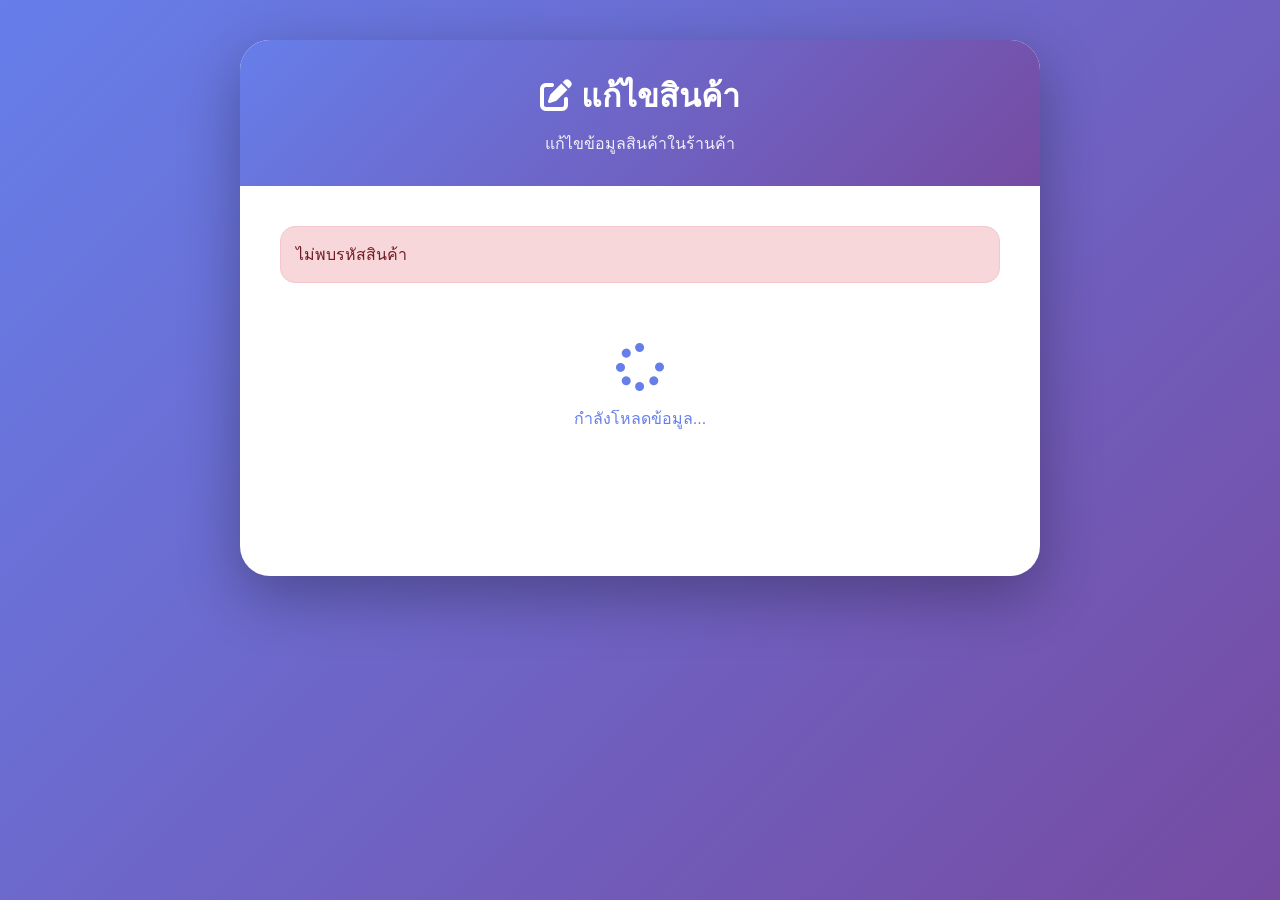
==== commit 3acd40d4: "Update edit.html" ====
--- a/edit.html
+++ b/edit.html
@@ -429,40 +429,199 @@
         <img id="modalImage">
     </div>
 
-    <script type="module">
-        import { 
-            getCategories, 
-            getShapes, 
-            getProductById, 
-            updateProduct,
-            getPriceRate,
-            getImageUrl,
-            calculatePrice,
-            parseSize
-        } from '../api/supabase.js';
-
-        // Get product ID from URL
+    <script>
+        // ==================== ตัวแปร Global ====================
+        const SUPABASE_URL = 'https://whwuvqftcxmiyodnwmqe.supabase.co';
+        const SUPABASE_KEY = 'eyJhbGciOiJIUzI1NiIsInR5cCI6IkpXVCJ9.eyJpc3MiOiJzdXBhYmFzZSIsInJlZiI6Indod3V2cWZ0Y3htaXlvZG53bXFlIiwicm9sZSI6ImFub24iLCJpYXQiOjE3NDE2MjY4NjEsImV4cCI6MjA1NzIwMjg2MX0.jCzN2Kz5B62hCCHmQ-5uUXMgD-pUy6dX0VOH7R8mlHU';
+        
+        let priceRate = 2.5;
         const urlParams = new URLSearchParams(window.location.search);
         const productId = urlParams.get('id');
 
-        if (!productId) {
-            showMessage('ไม่พบรหัสสินค้า', 'error');
+        // ==================== ฟังก์ชันเรียก API ====================
+        async function supabaseRequest(endpoint, options = {}) {
+            const { method = 'GET', data = null, params = {} } = options;
+            
+            const queryParams = new URLSearchParams();
+            Object.keys(params).forEach(key => {
+                queryParams.append(key, params[key]);
+            });
+            
+            const url = `${SUPABASE_URL}/rest/v1/${endpoint}${queryParams.toString() ? '?' + queryParams.toString() : ''}`;
+            
+            const headers = {
+                'apikey': SUPABASE_KEY,
+                'Authorization': `Bearer ${SUPABASE_KEY}`,
+                'Content-Type': 'application/json',
+                'Prefer': 'return=representation'
+            };
+            
+            try {
+                const response = await fetch(url, {
+                    method,
+                    headers,
+                    body: data ? JSON.stringify(data) : undefined
+                });
+                
+                if (!response.ok) {
+                    throw new Error(`HTTP error! status: ${response.status}`);
+                }
+                
+                if (method === 'PATCH' && response.status === 204) {
+                    return { success: true };
+                }
+                
+                return await response.json();
+            } catch (error) {
+                console.error('Supabase API error:', error);
+                throw error;
+            }
+        }
+
+        async function getCategories() {
+            return supabaseRequest('products_role', {
+                params: {
+                    select: '*',
+                    order: 'prod_role_name.asc'
+                }
+            });
+        }
+
+        async function getShapes() {
+            return supabaseRequest('shapes', {
+                params: {
+                    select: '*',
+                    order: 'shape_name.asc'
+                }
+            });
+        }
+
+        async function getPriceRate() {
+            try {
+                const settings = await supabaseRequest('settings', {
+                    params: {
+                        select: '*',
+                        setting_key: 'eq.price_rate'
+                    }
+                });
+                
+                if (settings && settings.length > 0) {
+                    priceRate = parseFloat(settings[0].setting_value);
+                }
+            } catch (error) {
+                console.log('Using default price rate:', priceRate);
+            }
+            return priceRate;
+        }
+
+        async function getProductById(id) {
+            const products = await supabaseRequest('products', {
+                params: {
+                    select: '*, products_role(*), shapes(*)',
+                    products_id: `eq.${id}`
+                }
+            });
+            
+            return products.length > 0 ? products[0] : null;
+        }
+
+        async function updateProduct(id, data) {
+            return supabaseRequest('products', {
+                method: 'PATCH',
+                params: { products_id: `eq.${id}` },
+                data
+            });
+        }
+
+        // ==================== ฟังก์ชันช่วยเหลือ ====================
+        function getImageUrl(imageName) {
+            if (!imageName) {
+                return 'https://via.placeholder.com/300x200/667eea/ffffff?text=No+Image';
+            }
+            
+            if (imageName.startsWith('http')) {
+                return imageName;
+            }
+            
+            const githubBase = 'https://raw.githubusercontent.com/PEAW1026/Traiyang_Shop/main/image/';
+            let filename = imageName;
+            if (imageName.includes('/')) {
+                filename = imageName.split('/').pop();
+            }
+            
+            return githubBase + encodeURIComponent(filename);
+        }
+
+        function calculatePrice(width, length, customRate = null) {
+            const rate = customRate !== null ? customRate : priceRate;
+            const area = parseFloat(width) * parseFloat(length);
+            return area * rate;
+        }
+
+        function parseSize(sizeString) {
+            let width = 0;
+            let length = 0;
+            
+            if (!sizeString) return { width, length };
+            
+            const match = sizeString.match(/(\d+(?:\.\d+)?)\s*[xX]\s*(\d+(?:\.\d+)?)/);
+            if (match) {
+                width = parseFloat(match[1]);
+                length = parseFloat(match[2]);
+            }
+            
+            return { width, length };
+        }
+
+        // ==================== ฟังก์ชันแสดงผล ====================
+        function showMessage(text, type = 'info') {
+            const messageDiv = document.getElementById('message');
+            messageDiv.textContent = text;
+            messageDiv.className = `message ${type}`;
+            messageDiv.style.display = 'flex';
+            
             setTimeout(() => {
-                window.location.href = '../index.html';
-            }, 2000);
-        }
-
-        let priceRate = 2.5;
-
-        // Load data
+                messageDiv.style.display = 'none';
+            }, 5000);
+        }
+
+        function updatePriceInfo(size) {
+            const sizeData = parseSize(size);
+            const width = sizeData.width;
+            const length = sizeData.length;
+            
+            if (width > 0 && length > 0) {
+                const area = width * length;
+                const calculatedPrice = calculatePrice(width, length, priceRate);
+                
+                document.getElementById('price-info').style.display = 'block';
+                document.getElementById('price-info').innerHTML = `
+                    <p><i class="fas fa-calculator"></i> <strong>การคำนวณราคา:</strong></p>
+                    <p>📏 กว้าง: ${width} ซม. x ยาว: ${length} ซม. = พื้นที่ ${area.toFixed(2)} ตร.ซม.</p>
+                    <p>💰 อัตราคำนวณ: ฿${priceRate.toFixed(2)} / ตร.ซม.</p>
+                    <p>💵 ราคาคำนวณ: ฿${calculatedPrice.toFixed(2)}</p>
+                    <p><small>⚠️ ราคาที่ตั้งไว้อาจแตกต่างจากราคาคำนวณ</small></p>
+                `;
+            } else {
+                document.getElementById('price-info').style.display = 'none';
+            }
+        }
+
+        // ==================== ฟังก์ชันหลัก ====================
         async function loadData() {
+            if (!productId) {
+                showMessage('ไม่พบรหัสสินค้า', 'error');
+                setTimeout(() => {
+                    window.location.href = '../index.html';
+                }, 2000);
+                return;
+            }
+
             try {
                 document.getElementById('loading').style.display = 'block';
                 
-                // Get price rate
                 priceRate = await getPriceRate();
                 
-                // Load categories, shapes, and product
                 const [categories, shapes, product] = await Promise.all([
                     getCategories(),
                     getShapes(),
@@ -473,14 +632,12 @@
                     throw new Error('ไม่พบสินค้า');
                 }
                 
-                // Populate form
                 document.getElementById('product_id').value = product.products_id;
                 document.getElementById('product_name').value = product.products_name || '';
                 document.getElementById('product_size').value = product.size || '';
                 document.getElementById('product_price').value = product.products_price || 0;
                 document.getElementById('product_stock').value = product.prod_stock || 0;
                 
-                // Populate categories
                 const categorySelect = document.getElementById('product_category');
                 categories.forEach(cat => {
                     const option = document.createElement('option');
@@ -492,7 +649,6 @@
                     categorySelect.appendChild(option);
                 });
                 
-                // Populate shapes
                 const shapeSelect = document.getElementById('product_shape');
                 shapes.forEach(shape => {
                     const option = document.createElement('option');
@@ -504,7 +660,6 @@
                     shapeSelect.appendChild(option);
                 });
                 
-                // Show current image
                 if (product.prod_img) {
                     document.getElementById('current-image-container').style.display = 'block';
                     
@@ -519,7 +674,6 @@
                     document.getElementById('current-image').src = imageUrl;
                 }
                 
-                // Calculate price info
                 updatePriceInfo(product.size);
                 
                 document.getElementById('loading').style.display = 'none';
@@ -532,30 +686,7 @@
             }
         }
 
-        // Update price info
-        function updatePriceInfo(size) {
-            const sizeData = parseSize(size);
-            const width = sizeData.width;
-            const length = sizeData.length;
-            
-            if (width > 0 && length > 0) {
-                const area = width * length;
-                const calculatedPrice = calculatePrice(width, length, priceRate);
-                
-                document.getElementById('price-info').style.display = 'block';
-                document.getElementById('price-info').innerHTML = `
-                    <p><i class="fas fa-calculator"></i> <strong>การคำนวณราคา:</strong></p>
-                    <p>📏 กว้าง: ${width} ซม. x ยาว: ${length} ซม. = พื้นที่ ${area.toFixed(2)} ตร.ซม.</p>
-                    <p>💰 อัตราคำนวณ: ฿${priceRate.toFixed(2)} / ตร.ซม.</p>
-                    <p>💵 ราคาคำนวณ: ฿${calculatedPrice.toFixed(2)}</p>
-                    <p><small>⚠️ ราคาที่ตั้งไว้อาจแตกต่างจากราคาคำนวณ</small></p>
-                `;
-            } else {
-                document.getElementById('price-info').style.display = 'none';
-            }
-        }
-
-        // Handle form submit
+        // ==================== Event Listeners ====================
         document.getElementById('edit-product-form').addEventListener('submit', async (e) => {
             e.preventDefault();
             
@@ -566,7 +697,6 @@
             const price = parseFloat(document.getElementById('product_price').value);
             const stock = parseInt(document.getElementById('product_stock').value);
             
-            // Validation
             if (!name) {
                 showMessage('กรุณากรอกชื่อสินค้า', 'error');
                 return;
@@ -612,15 +742,6 @@
                     prod_stock: stock
                 };
                 
-                // Handle image upload (ถ้ามีการเลือกไฟล์)
-                const fileInput = document.getElementById('product-image');
-                if (fileInput.files.length > 0) {
-                    // สำหรับ GitHub เราอาจจะต้องใช้ API แยก
-                    // ในที่นี้ให้เก็บชื่อไฟล์เดิมไว้ก่อน
-                    console.log('Selected file:', fileInput.files[0].name);
-                    // TODO: อัปโหลดไปยัง GitHub
-                }
-                
                 await updateProduct(productId, data);
                 
                 showMessage('บันทึกการเปลี่ยนแปลงสำเร็จ!', 'success');
@@ -637,12 +758,10 @@
             }
         });
 
-        // Update price info when size changes
         document.getElementById('product_size').addEventListener('input', (e) => {
             updatePriceInfo(e.target.value);
         });
 
-        // File input preview
         document.getElementById('product-image').addEventListener('change', function(e) {
             const fileName = e.target.files[0]?.name || 'เลือกรูปภาพใหม่...';
             document.getElementById('file-name').textContent = fileName;
@@ -658,7 +777,7 @@
             }
         });
 
-        // Modal functions
+        // ==================== Modal Functions ====================
         window.previewImage = function(src) {
             document.getElementById('imageModal').style.display = 'flex';
             document.getElementById('modalImage').src = src;
@@ -680,23 +799,11 @@
             }
         });
 
-        // Show message
-        function showMessage(text, type = 'info') {
-            const messageDiv = document.getElementById('message');
-            messageDiv.textContent = text;
-            messageDiv.className = `message ${type}`;
-            messageDiv.style.display = 'flex';
-            
-            setTimeout(() => {
-                messageDiv.style.display = 'none';
-            }, 5000);
-        }
-
         window.goBack = function() {
             window.location.href = '../index.html';
         };
 
-        // Start loading
+        // เริ่มต้นการทำงาน
         loadData();
     </script>
 </body>
